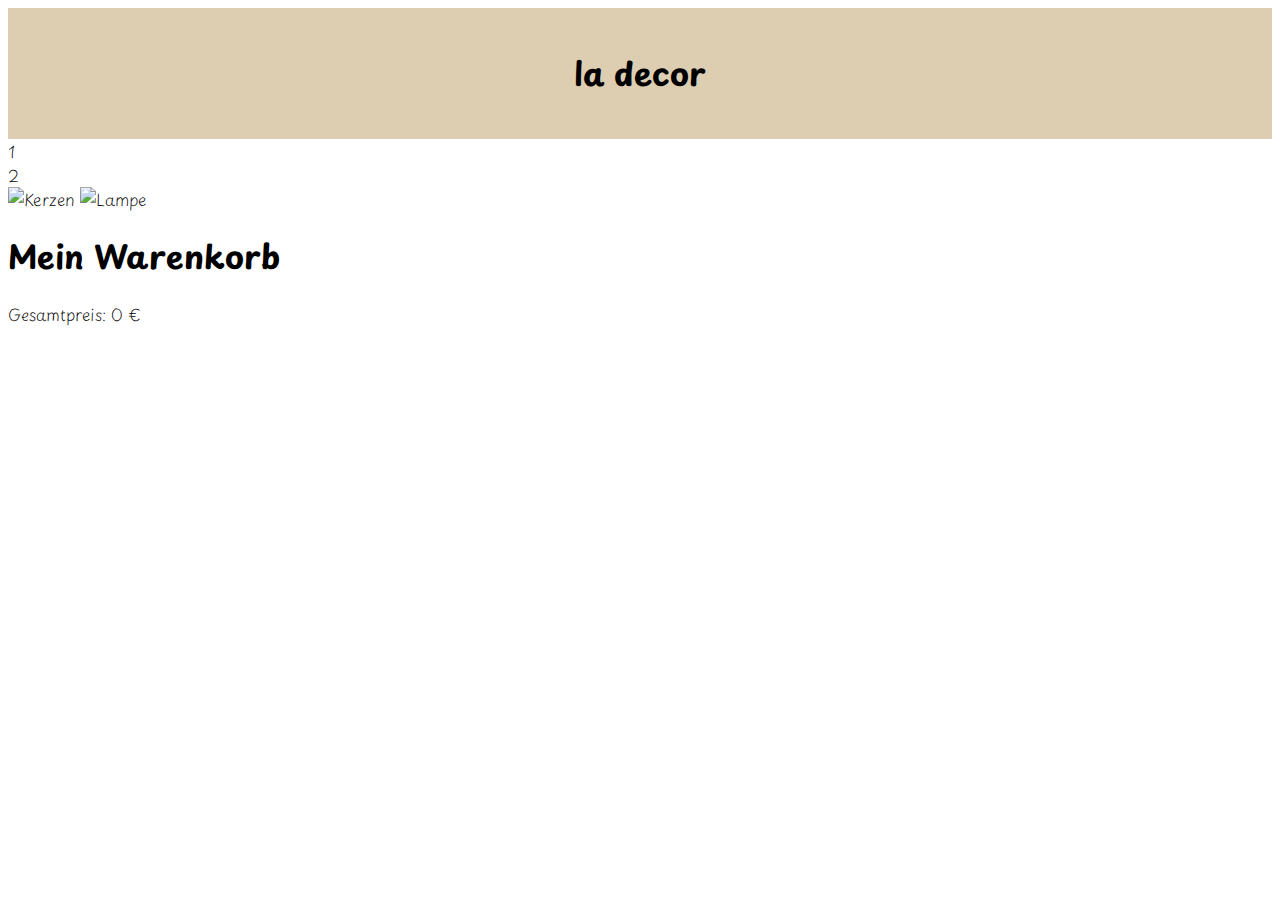
==== shop/index.html @ 1ff2191a "uh" ====
<!DOCTYPE html>
<html lang="en">
<head>
    <meta charset="UTF-8">
    <meta name="viewport" content="width=device-width, initial-scale=1.0">
    <link rel="preconnect" href="https://fonts.googleapis.com">
    <link rel="preconnect" href="https://fonts.gstatic.com" crossorigin>
    <link href="https://fonts.googleapis.com/css2?family=Playpen+Sans:wght@200&family=Roboto:ital,wght@0,700;1,300&display=swap" rel="stylesheet">
    <link rel="stylesheet" href="style.css">
    
</head>
<body>
  <div class="container">
  <div class="content"
   
          <div id="balken">
          <h1>la decor</h1>
        </div>
 
    <script src="modules/article.js"></script>
    <script type="module" src="https://unpkg.com/ionicons@7.1.0/dist/ionicons/ionicons.esm.js"></script>
     <script nomodule src="https://unpkg.com/ionicons@7.1.0/dist/ionicons/ionicons.js"></script>
     <script src="script.js"></script>

     <div class="flex-container">
      <div class="box">1</div>
      <div class="box">2</div>

      <div class="Deko">
<img src="https://www.lights4fun.de/cdn/shop/products/CA20034RC_9er-Set-TruGlow-LED-Kerzen-Sommer.jpg?v=1698667316&width=1280" alt="Kerzen" width="600" height="500">
<img src="https://m.media-amazon.com/images/I/71MfLBOj2dS._AC_UF350,350_QL80_.jpg" alt="Lampe" width="600" height="500">


      <h1>Mein Warenkorb</h1>
<ul id="cart-list"></ul>
<p id="total-price">Gesamtpreis: 0 €</p>
<script src="script.js"></script>

</body>
</html>
---- shop/style.css ----
#balken {
    padding: 20px;
    background-color: rgb(221, 206, 178);
    text-align: center;
}
body {
    font-family: 'Playpen Sans', cursive;
    font-style: normal;
    font-weight: 200;

body {
        margin: 0;
        font-family: Arial, sans-serif;
       }

       .container{
        display: flex
        justify-content: center; /* HORIZONTAL ZENTRIEREN */
        align-items: center; /* O
       }
       .photo-container {
        display: flex;
       }
       .photo-container img {
        max-width: 100%;
        height: auto;
        margin: 5px;
       }
}
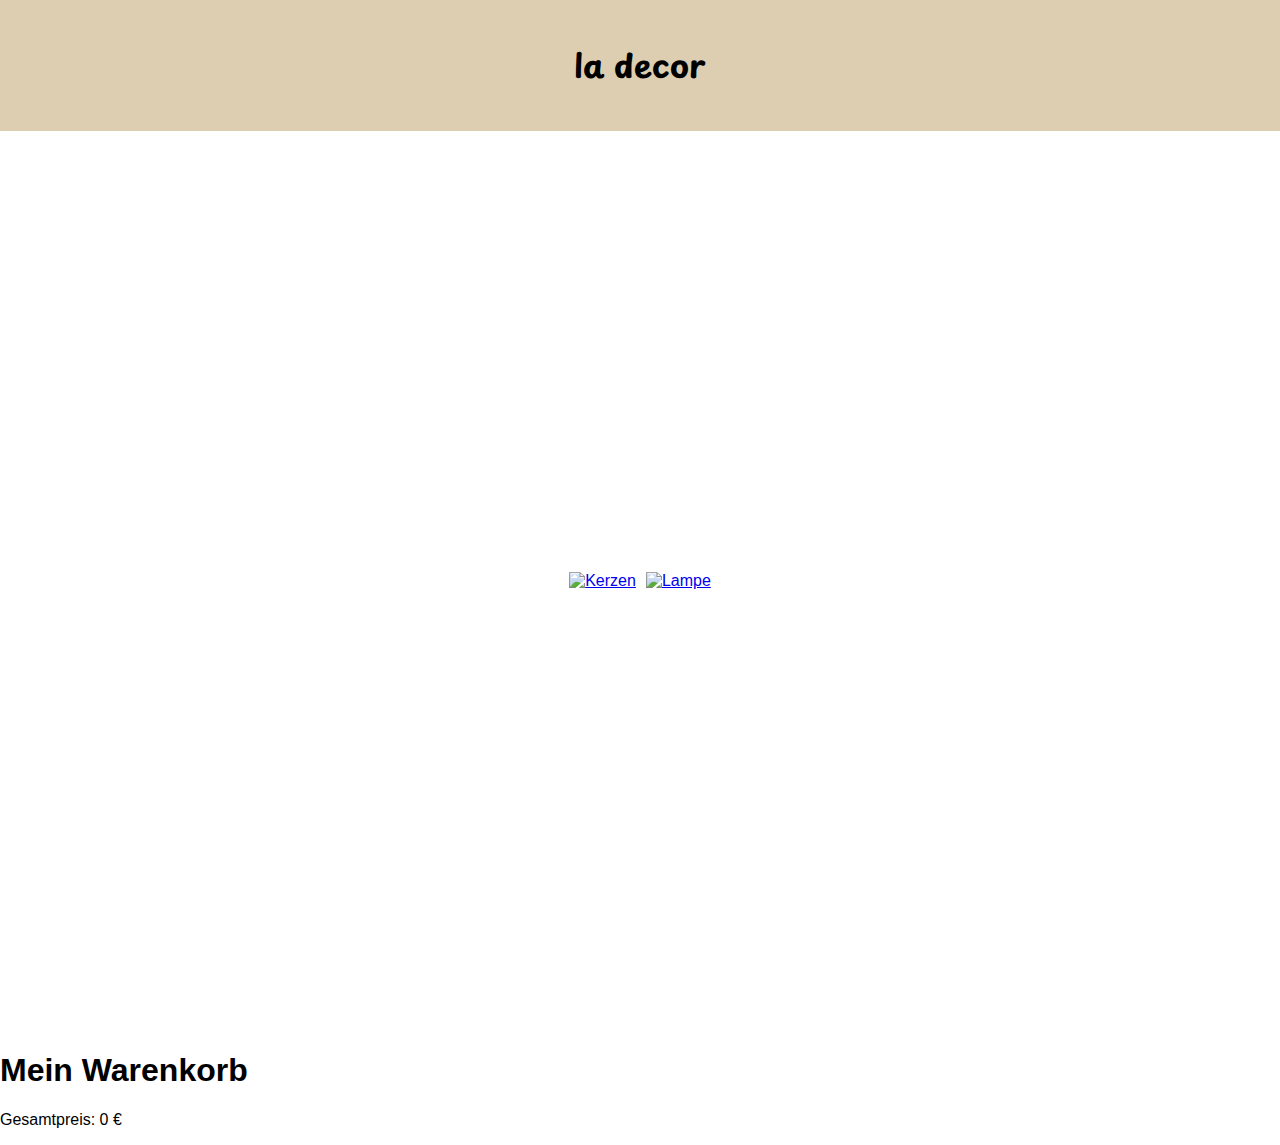
==== commit 97874c12: "ok" ====
--- a/shop/index.html
+++ b/shop/index.html
@@ -3,6 +3,7 @@
 <head>
     <meta charset="UTF-8">
     <meta name="viewport" content="width=device-width, initial-scale=1.0">
+    <title>la decor</title>
     <link rel="preconnect" href="https://fonts.googleapis.com">
     <link rel="preconnect" href="https://fonts.gstatic.com" crossorigin>
     <link href="https://fonts.googleapis.com/css2?family=Playpen+Sans:wght@200&family=Roboto:ital,wght@0,700;1,300&display=swap" rel="stylesheet">
@@ -10,30 +11,38 @@
     
 </head>
 <body>
-  <div class="container">
-  <div class="content"
-   
-          <div id="balken">
-          <h1>la decor</h1>
+    
+      <div id="balken">
+        <h1>la decor</h1>
+    </div>
+ 
+    
+    
+
+     <div class="container">
+        <div class="box">1</div>
+        <div class="box">2</div>
+
+        <div class="photo-container">
+          <a href="kerzen.html">
+           <img src="https://www.lights4fun.de/cdn/shop/products/CA20034RC_9er-Set-TruGlow-LED-Kerzen-Sommer.jpg?v=1698667316&width=1280" alt="Kerzen" width="600" height="500">
+          </a> 
+          <a href="lampen.html">
+            <img src="https://m.media-amazon.com/images/I/71MfLBOj2dS._AC_UF350,350_QL80_.jpg"  alt="Lampe" width="600" height="500">
+          </a>
         </div>
+    </div>
  
-    <script src="modules/article.js"></script>
-    <script type="module" src="https://unpkg.com/ionicons@7.1.0/dist/ionicons/ionicons.esm.js"></script>
-     <script nomodule src="https://unpkg.com/ionicons@7.1.0/dist/ionicons/ionicons.js"></script>
-     <script src="script.js"></script>
+<div class="cart">
+      <h1>Mein Warenkorb</h1>
+<ul id="cart-list">
 
-     <div class="flex-container">
-      <div class="box">1</div>
-      <div class="box">2</div>
+</ul>
+<p id="total-price">Gesamtpreis: 0 €</p>
+</div>
 
-      <div class="Deko">
-<img src="https://www.lights4fun.de/cdn/shop/products/CA20034RC_9er-Set-TruGlow-LED-Kerzen-Sommer.jpg?v=1698667316&width=1280" alt="Kerzen" width="600" height="500">
-<img src="https://m.media-amazon.com/images/I/71MfLBOj2dS._AC_UF350,350_QL80_.jpg" alt="Lampe" width="600" height="500">
-
-
-      <h1>Mein Warenkorb</h1>
-<ul id="cart-list"></ul>
-<p id="total-price">Gesamtpreis: 0 €</p>
+<script type="module" src="https://unpkg.com/ionicons@7.1.0/dist/ionicons/ionicons.esm.js"></script>
+<script nomodule src="https://unpkg.com/ionicons@7.1.0/dist/ionicons/ionicons.js"></script>
 <script src="script.js"></script>
 
 </body>
--- a/shop/style.css
+++ b/shop/style.css
@@ -1,23 +1,30 @@
-#balken {
-    padding: 20px;
-    background-color: rgb(221, 206, 178);
-    text-align: center;
-}
-body {
-    font-family: 'Playpen Sans', cursive;
-    font-style: normal;
-    font-weight: 200;
+
 
 body {
         margin: 0;
         font-family: Arial, sans-serif;
        }
 
+#balken {
+    padding: 20px;
+    background-color: rgb(221, 206, 178);
+    text-align: center;
+    font-family: 'Playpen Sans', cursive;
+    font-style: normal;
+    font-weight: 200;
+}
+
        .container{
-        display: flex
-        justify-content: center; /* HORIZONTAL ZENTRIEREN */
-        align-items: center; /* O
+        display: flex;
+        justify-content:center; /* HORIZONTAL ZENTRIEREN */
+        align-items: center; /* Optional: Vertikal zentrieren */
+        height: 100vh; /* 100% der Bildschirmhöhe */
        }
+
+       .box{
+        display: none;
+       }
+       
        .photo-container {
         display: flex;
        }
@@ -26,4 +33,6 @@
         height: auto;
         margin: 5px;
        }
-}+      .content {
+        text-align: center; /*Optional: Zentriere den Text innerhalb des Inhalts */
+        }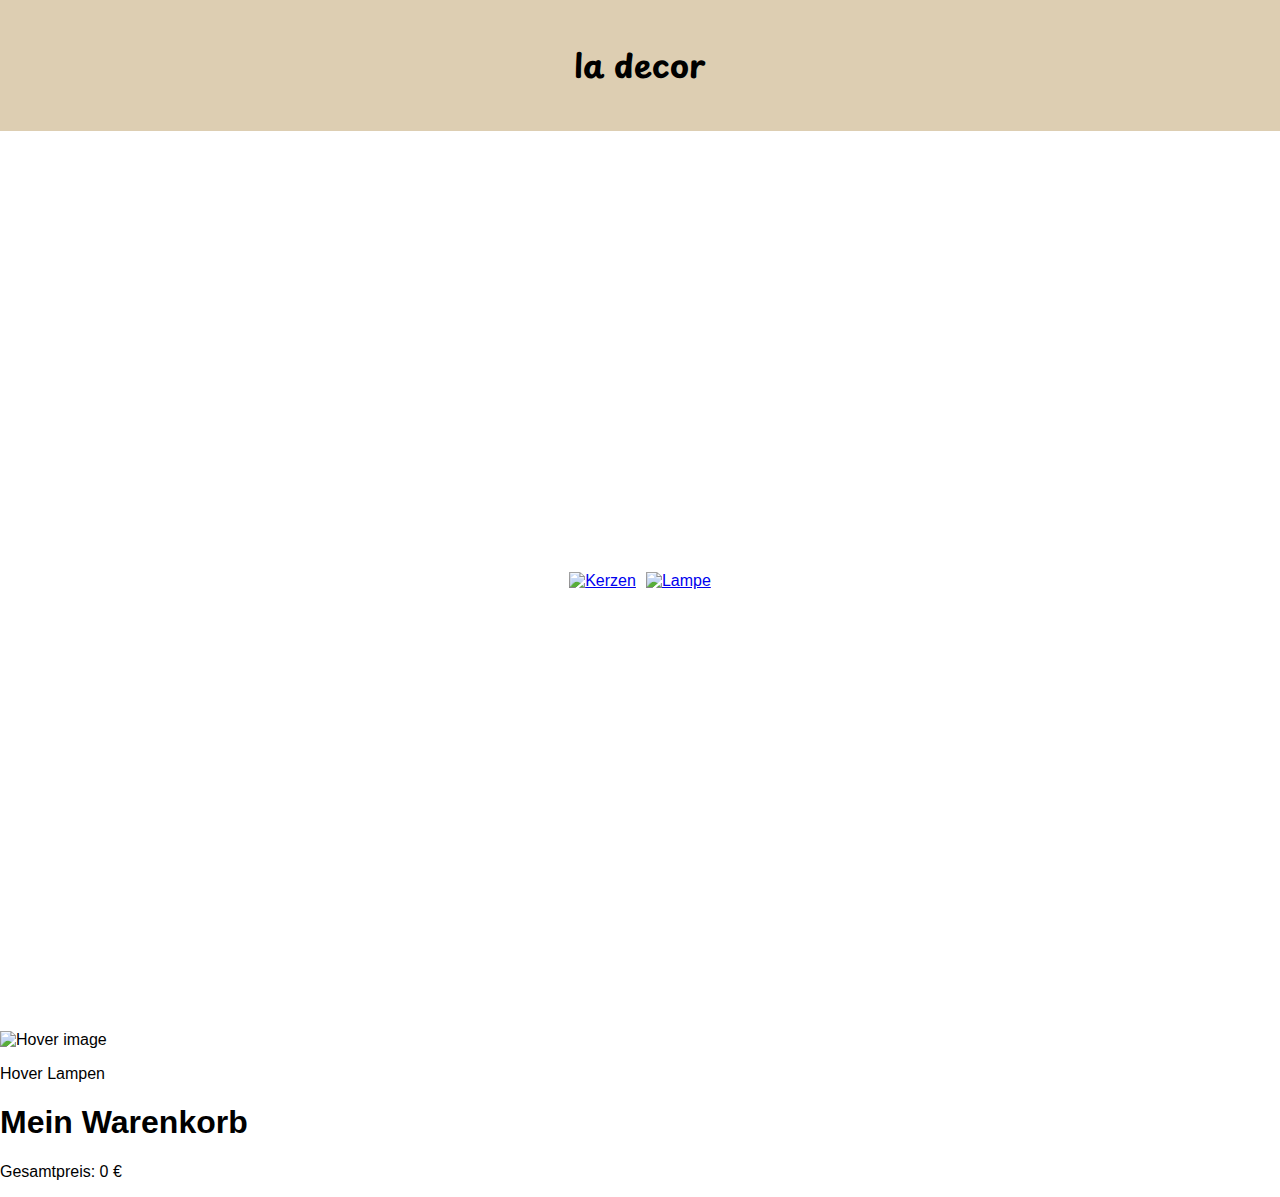
==== commit 1d5c06b2: "k" ====
--- a/shop/index.html
+++ b/shop/index.html
@@ -11,13 +11,11 @@
     
 </head>
 <body>
-    
+
+  
       <div id="balken">
         <h1>la decor</h1>
     </div>
- 
-    
-    
 
      <div class="container">
         <div class="box">1</div>
@@ -32,6 +30,12 @@
           </a>
         </div>
     </div>
+    
+    <div class="image-container">
+      <img src="image.jpg" alt="Hover image">
+      <div class="overlay">
+          <p>Hover Lampen</p>
+    
  
 <div class="cart">
       <h1>Mein Warenkorb</h1>
--- a/shop/style.css
+++ b/shop/style.css
@@ -1,10 +1,29 @@
-
-
 body {
         margin: 0;
         font-family: Arial, sans-serif;
        }
 
+.image-container {
+    position: relative;
+    width: 300px;
+    overflow: hidden;
+}
+
+image_conatiner img {
+   width: 100%;
+   height: auto;
+   transition: transform 0.5s;
+  
+}
+
+overlay {
+  position: absolute;
+  top: 0;
+  left: 0;
+  width: 100%;
+  height: 100%;
+  background: rgba
+}
 #balken {
     padding: 20px;
     background-color: rgb(221, 206, 178);
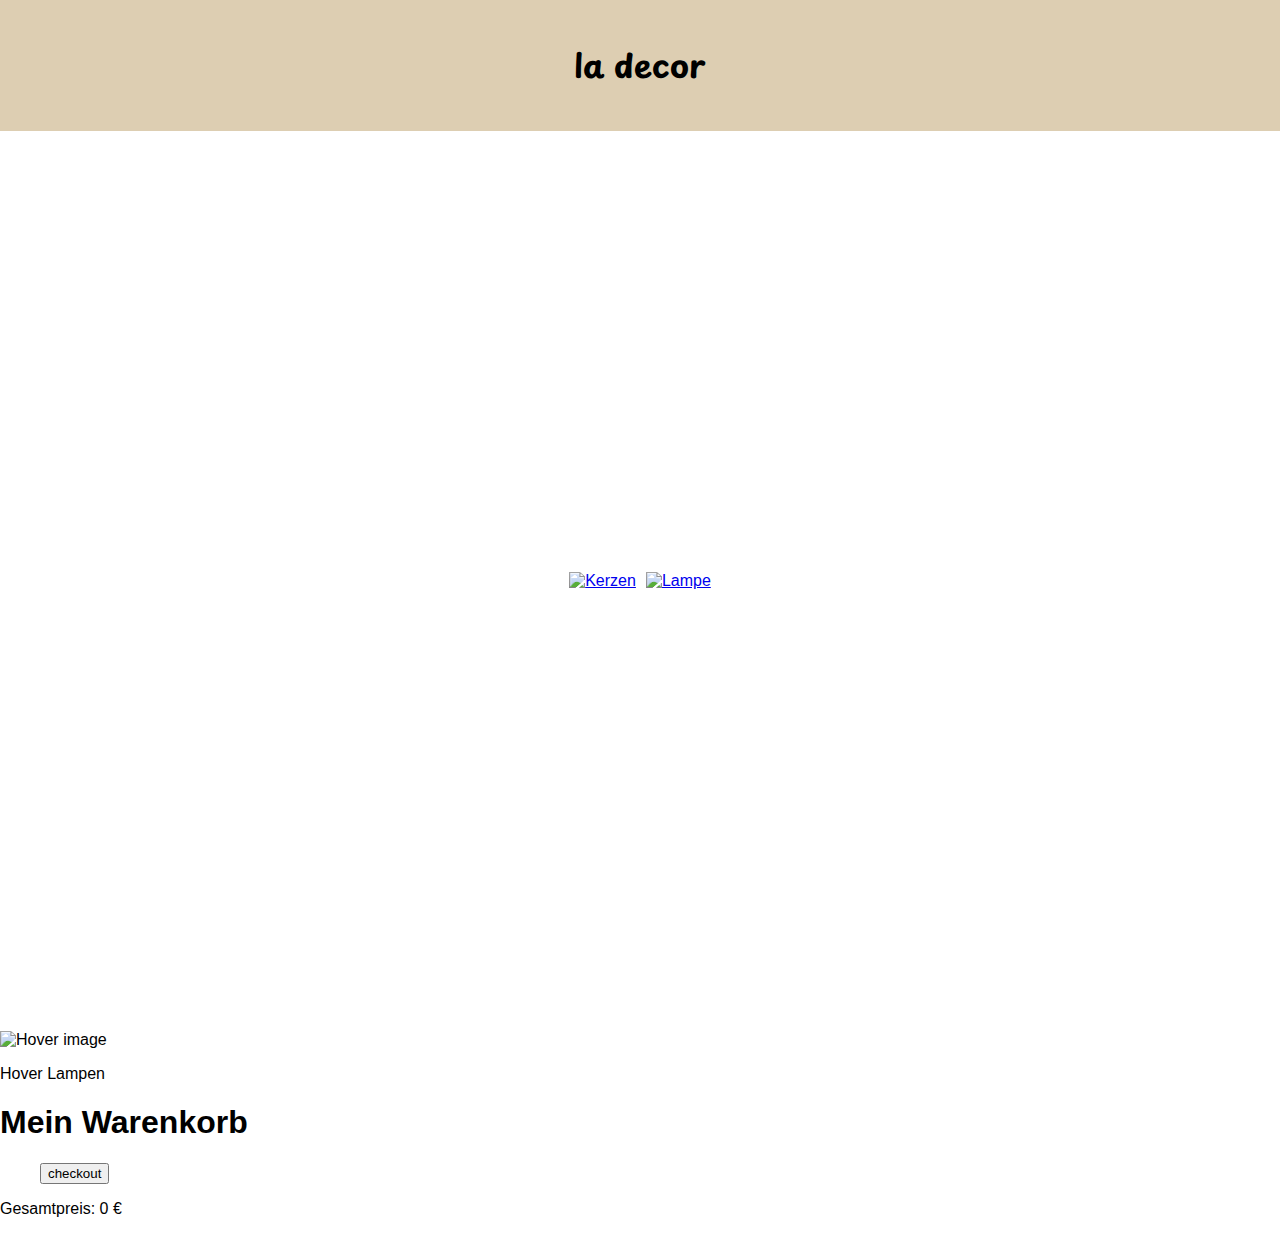
==== commit 180bf293: "h" ====
--- a/shop/index.html
+++ b/shop/index.html
@@ -39,7 +39,9 @@
  
 <div class="cart">
       <h1>Mein Warenkorb</h1>
-<ul id="cart-list">
+<ul id="cart-items">
+<button onclick="checkout()">checkout</button>
+<script src="script.js"></script>
 
 </ul>
 <p id="total-price">Gesamtpreis: 0 €</p>
--- a/shop/style.css
+++ b/shop/style.css
@@ -22,7 +22,7 @@
   left: 0;
   width: 100%;
   height: 100%;
-  background: rgba
+  background: rgba(0,green, blue, alpha)
 }
 #balken {
     padding: 20px;
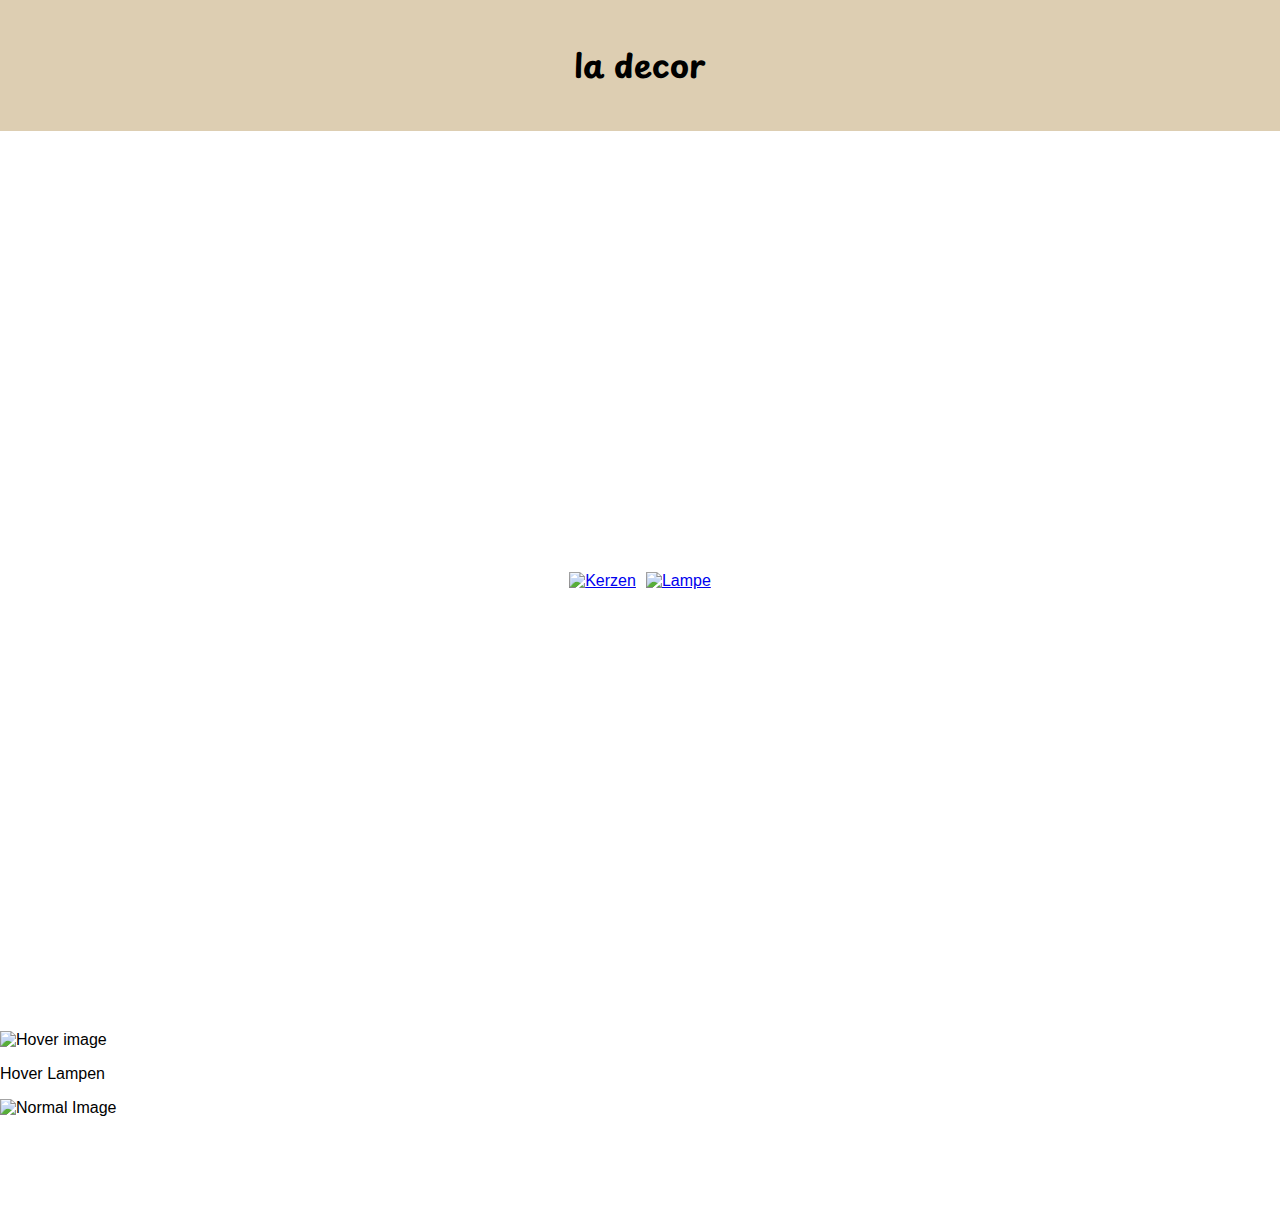
==== commit a490b3bf: "h" ====
--- a/shop/index.html
+++ b/shop/index.html
@@ -35,7 +35,11 @@
       <img src="image.jpg" alt="Hover image">
       <div class="overlay">
           <p>Hover Lampen</p>
-    
+
+    <div class="image-container">
+      <img src="https://www.lights4fun.de/cdn/shop/products/CA20034RC_9er-Set-TruGlow-LED-Kerzen-Sommer.jpg?v=1698667316&width=1280" alt="Normal Image" class="normal-image" />
+      <img src="https://m.media-amazon.com/images/I/71MfLBOj2dS._AC_UF350,350_QL80_.jpg" alt="Hover Image" class="hover-image" />
+    </div>
  
 <div class="cart">
       <h1>Mein Warenkorb</h1>
--- a/shop/style.css
+++ b/shop/style.css
@@ -13,7 +13,6 @@
    width: 100%;
    height: auto;
    transition: transform 0.5s;
-  
 }
 
 overlay {
@@ -35,9 +34,9 @@
 
        .container{
         display: flex;
-        justify-content:center; /* HORIZONTAL ZENTRIEREN */
-        align-items: center; /* Optional: Vertikal zentrieren */
-        height: 100vh; /* 100% der Bildschirmhöhe */
+        justify-content:center; 
+        align-items: center; 
+        height: 100vh; 
        }
 
        .box{
@@ -53,5 +52,30 @@
         margin: 5px;
        }
       .content {
-        text-align: center; /*Optional: Zentriere den Text innerhalb des Inhalts */
-        }+        text-align: center; 
+        }
+
+    .image-container {
+      position: relative;
+      width: 300px; 
+      height: 200px; 
+      overflow: hidden;
+    }
+    .normal-image,
+    .hover-image {
+      position: absolute;
+      top: 0;
+      left: 0;
+      width: 100%;
+      height: 100%;
+      transition: opacity 0.3s ease-in-out;
+    }
+    .hover-image {
+      opacity: 0;
+    }
+    .image-container:hover .normal-image {
+      opacity: 0;
+     }
+    .image-container:hover .hover-image {
+      opacity: 1;
+    }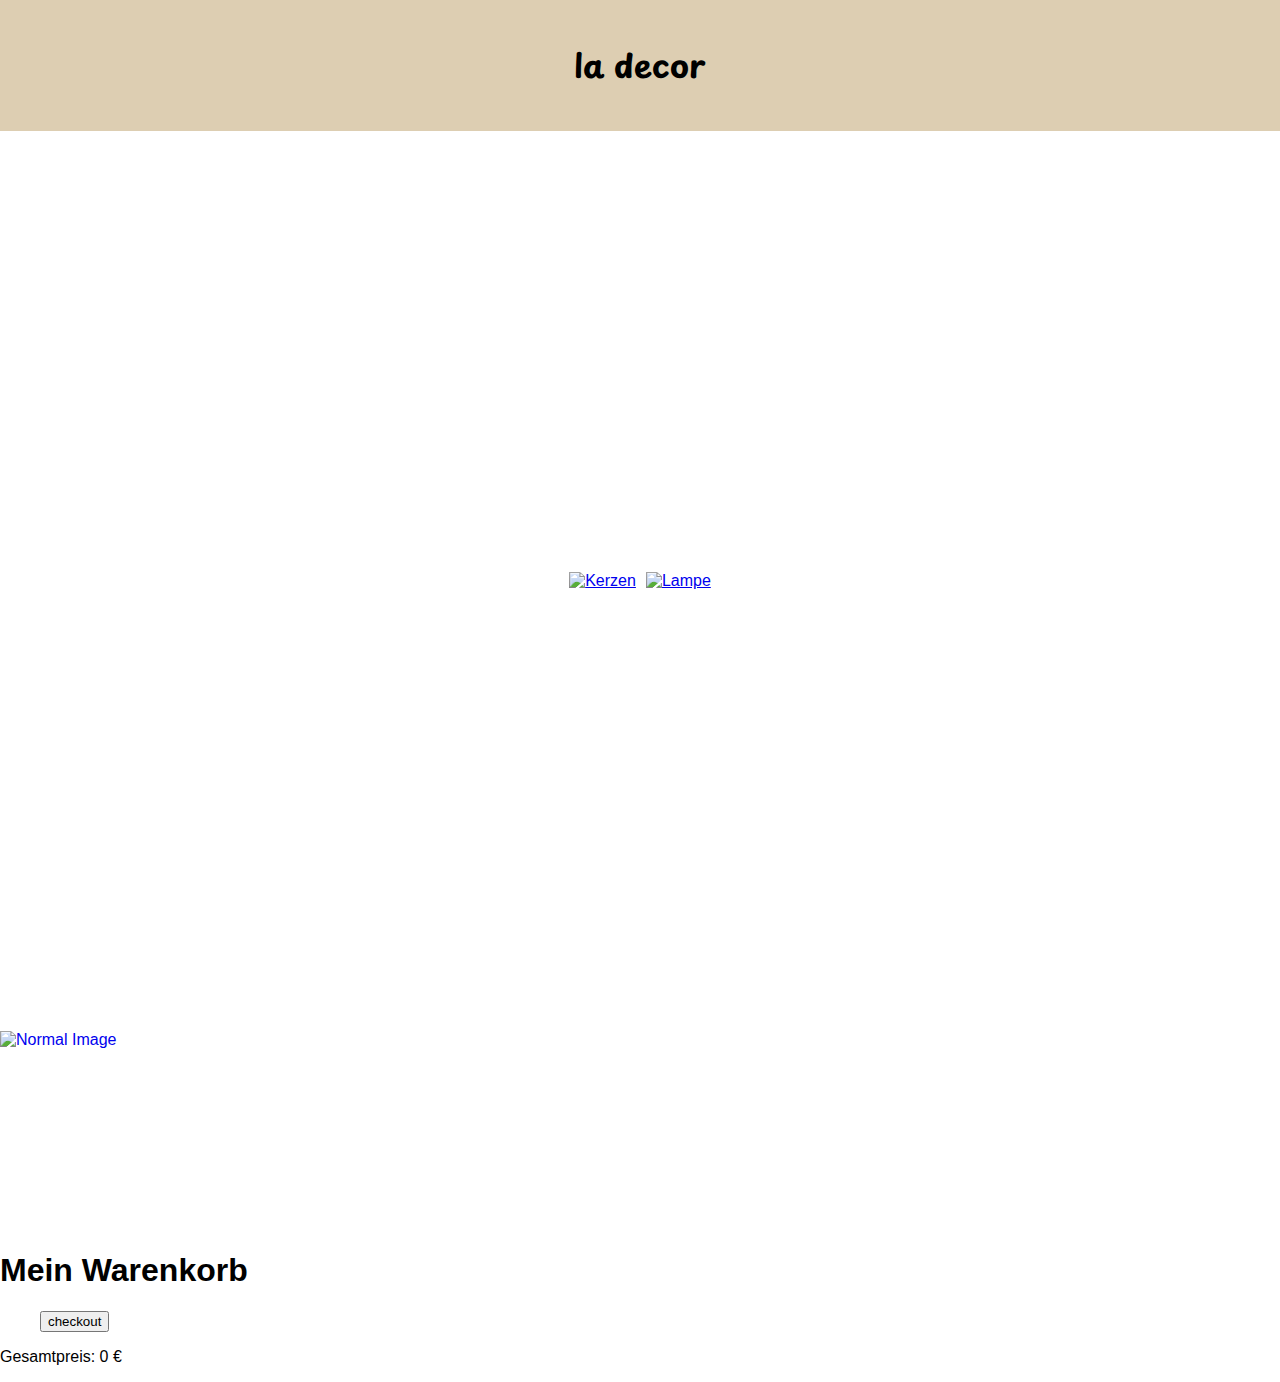
==== commit 41f4a214: "ok" ====
--- a/shop/index.html
+++ b/shop/index.html
@@ -30,15 +30,12 @@
           </a>
         </div>
     </div>
-    
-    <div class="image-container">
-      <img src="image.jpg" alt="Hover image">
-      <div class="overlay">
-          <p>Hover Lampen</p>
 
     <div class="image-container">
+      <a href="ziel-seite.html">
       <img src="https://www.lights4fun.de/cdn/shop/products/CA20034RC_9er-Set-TruGlow-LED-Kerzen-Sommer.jpg?v=1698667316&width=1280" alt="Normal Image" class="normal-image" />
       <img src="https://m.media-amazon.com/images/I/71MfLBOj2dS._AC_UF350,350_QL80_.jpg" alt="Hover Image" class="hover-image" />
+      </a>
     </div>
  
 <div class="cart">
--- a/shop/style.css
+++ b/shop/style.css
@@ -55,6 +55,7 @@
         text-align: center; 
         }
 
+        
     .image-container {
       position: relative;
       width: 300px; 
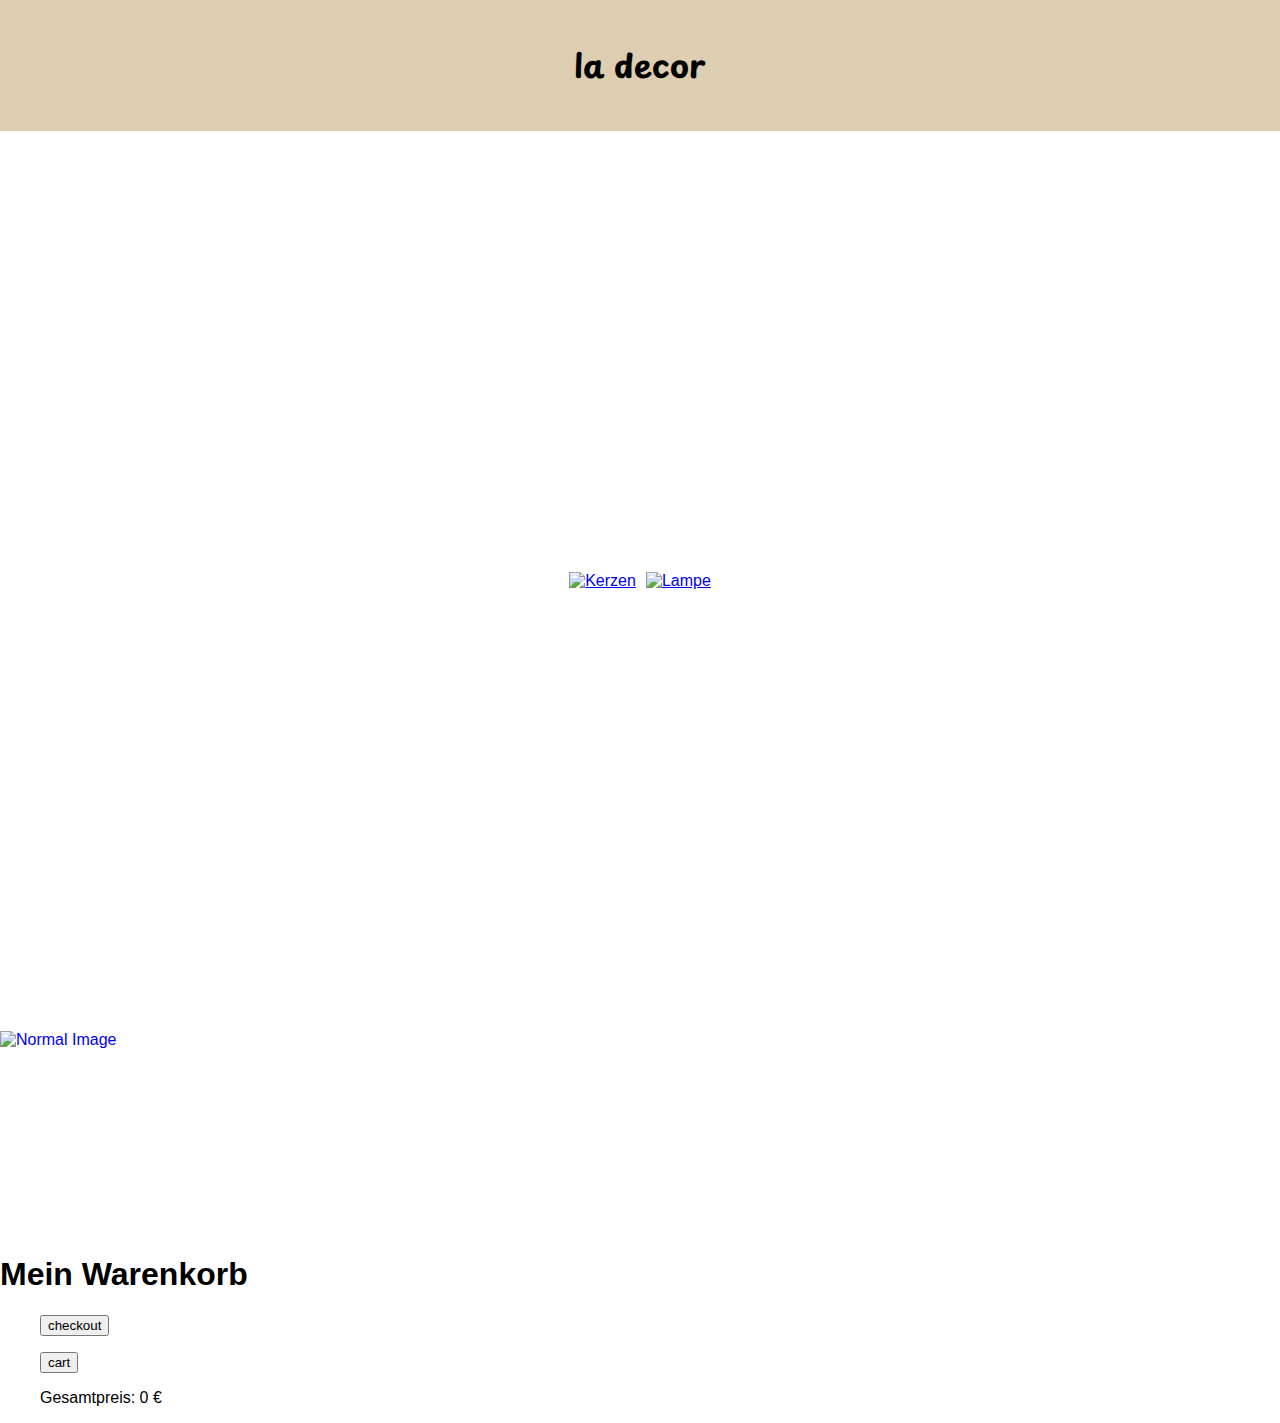
==== commit 61d3e47b: "ok" ====
--- a/shop/index.html
+++ b/shop/index.html
@@ -28,14 +28,27 @@
           <a href="lampen.html">
             <img src="https://m.media-amazon.com/images/I/71MfLBOj2dS._AC_UF350,350_QL80_.jpg"  alt="Lampe" width="600" height="500">
           </a>
+
+          <style>
+            .image-container {
+            position: relative;
+            display: inline-block;
+        }
+    
+        .image-container:hover img {
+            opacity: 0.7;
+        } 
+            </style>
         </div>
-    </div>
-
+     </div>
+    
+      
     <div class="image-container">
       <a href="ziel-seite.html">
       <img src="https://www.lights4fun.de/cdn/shop/products/CA20034RC_9er-Set-TruGlow-LED-Kerzen-Sommer.jpg?v=1698667316&width=1280" alt="Normal Image" class="normal-image" />
       <img src="https://m.media-amazon.com/images/I/71MfLBOj2dS._AC_UF350,350_QL80_.jpg" alt="Hover Image" class="hover-image" />
       </a>
+
     </div>
  
 <div class="cart">
@@ -45,7 +58,12 @@
 <script src="script.js"></script>
 
 </ul>
+
+<ul id="cart-items">
+    <button onclick="cart()">cart</button>
 <p id="total-price">Gesamtpreis: 0 €</p>
+</ul>
+
 </div>
 
 <script type="module" src="https://unpkg.com/ionicons@7.1.0/dist/ionicons/ionicons.esm.js"></script>
